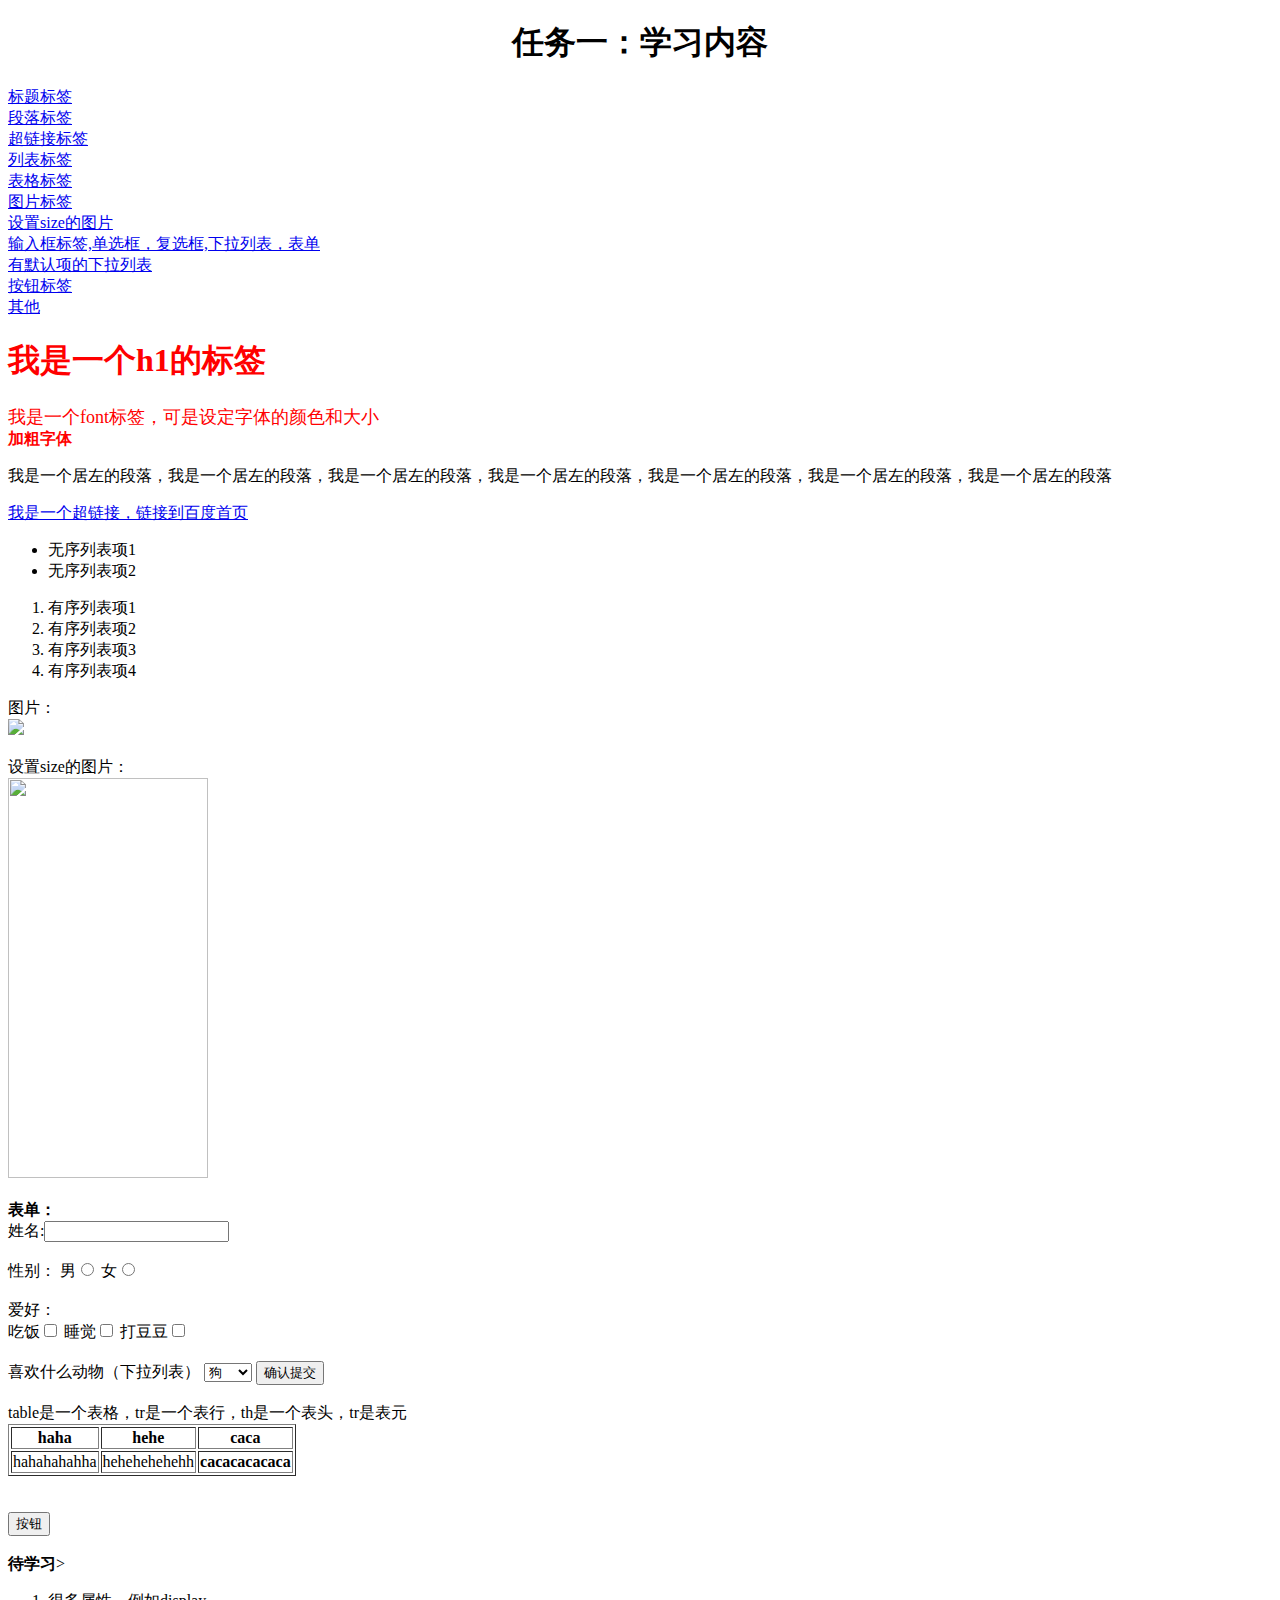
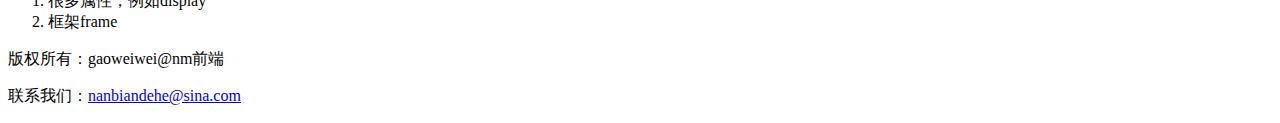
==== html/task1.html @ 766a2cad "Create task1.html" ====
<!DOCTYPE html>
<html>

<head>
    <title>mission one</title>
    <meta charset="utf-8">
    <style type="text/css">
    #title {color:red;}
    </style>

</head>

<body>
<h1 align="center">任务一：学习内容</h1>
<a href="#title">标题标签</a>
<br>
<a href="#para">段落标签</a>
<br>
<a href="#links">超链接标签</a>
<br>
<a href="#liebiao">列表标签</a>
<br>
<a href="#table">表格标签</a>
<br>
<a href="#pic1">图片标签</a>
<br>
<a href="#pic2">设置size的图片</a>
<br>
<a href="#input">输入框标签,单选框，复选框,下拉列表，表单</a>
<br>
<a href="#selector">有默认项的下拉列表</a>
<br>
<a href="#button">按钮标签</a>
<br>
<a href="#more">其他</a>

</div>
<div id="title">
<h1>我是一个h1的标签</h1>
<font color="red" size="4">我是一个font标签，可是设定字体的颜色和大小</font>
<br>
<b>加粗字体</b>

</div>


<div id="para">
<p align="left">我是一个居左的段落，我是一个居左的段落，我是一个居左的段落，我是一个居左的段落，我是一个居左的段落，我是一个居左的段落，我是一个居左的段落</p>


<div>
	<a href="https://www.baidu.com" target="_blank">我是一个超链接，链接到百度首页</a>
</div>

<div id="liebiao">
	<ul>
		<li>无序列表项1</li>
		<li>无序列表项2</li>
	</ul>
	<ol>
		<li>有序列表项1</li>
		<li>有序列表项2</li>
		<li>有序列表项3</li>
		<li>有序列表项4</li>
	</ol>
</div>
图片：

<div id="pic1">
	<img src="../img/task1-1.jpg" />
	
</div>
<br>
设置size的图片：
<div id="pic2">
	<img height="400" width="200" src="../img/task1-2.jpg" />
</div>
<br>
<b>表单：</b>
<div id="input">
<form id="form">
	姓名:<input type="text" name="firstname"> </input>
	<br><br>
	性别：
	男<input type="radio" name="sex" value="male"></input>
	女<input type="radio" name="sex" value="female"></input>
	<br><br>
	爱好：<br>
	吃饭<input type="checkbox" value="吃饭"></input>
	睡觉<input type="checkbox" value="睡觉"></input>
	打豆豆<input type="checkbox" value="打豆豆"></input>
	<br><br>
	喜欢什么动物（下拉列表）
		<select id="selector">
			<option value="dog">狗</option>
			<option value="cat">猫</option>
			<option value="bird">鸟</option>
			<option value="fish">鱼</option>
			<option value="tiger">老虎</option>
		</select>
<input type="submit" value="确认提交"></input>
	<br><br>
</form>
</div>
	table是一个表格，tr是一个表行，th是一个表头，tr是表元
	<table id="table" border="1">
		<tr>
			<th>haha</th>
			<th>hehe</th>
			<th>caca</th>
		</tr>
		<tr>
			<td>hahahahahha</td>
			<td>hehehehehehh</td>
			<th>cacacacacaca</th>
		</tr>

	</table>
	<br><br>
	<button id="button"> 按钮</button>
	<br><br>
	<b>待学习</b>>
	<div id="more">
	<ol>
	<li>很多属性，例如display</li>
	<li>框架frame</li>
	</ol>
	</div>
	<footer  >
		版权所有：gaoweiwei@nm前端
		<p>联系我们：<a href="nanbiandehe@sina.com" target="blank">nanbiandehe@sina.com</a></p>
	</footer>
</body>

</html>
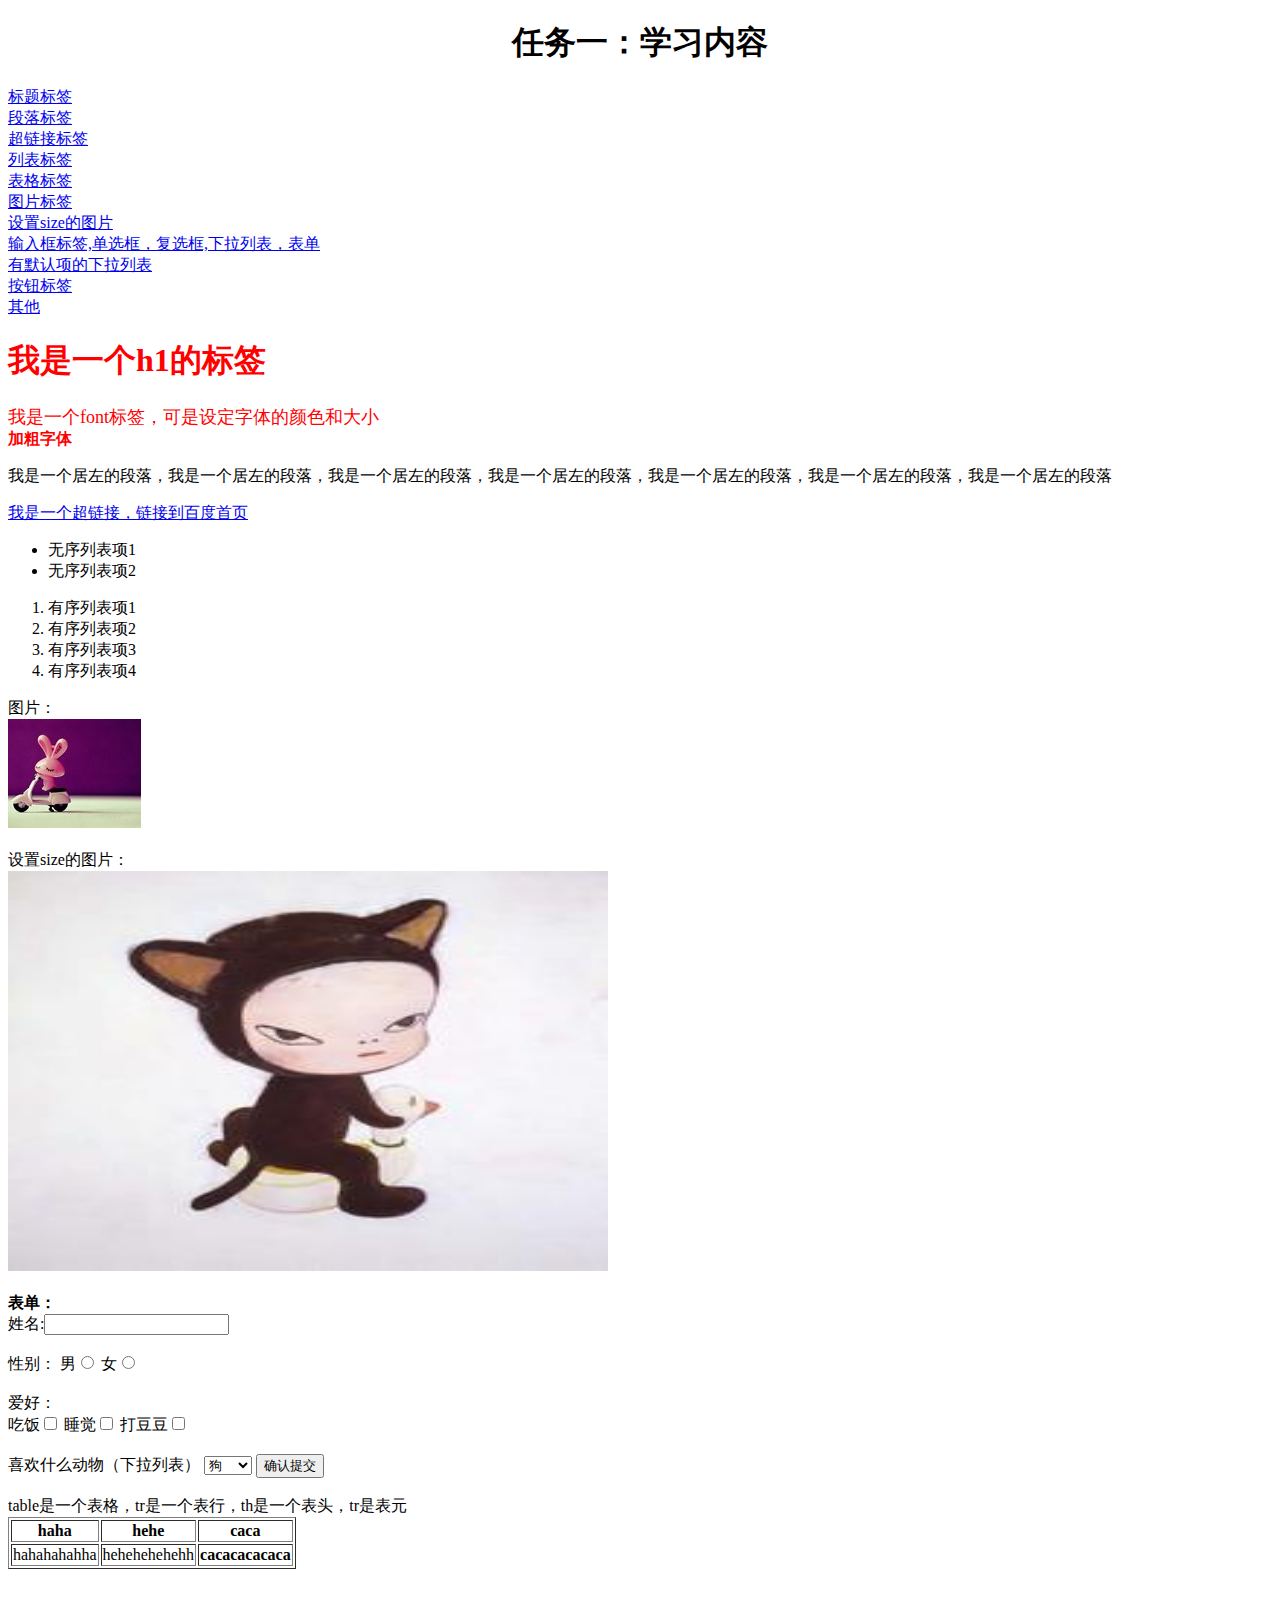
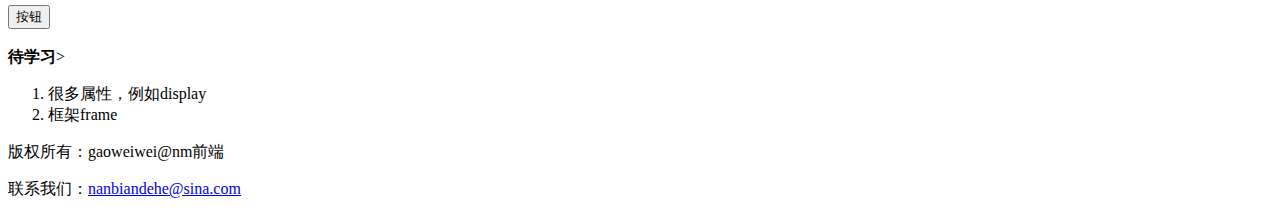
==== commit cefecb66: "Update task1.html" ====
--- a/html/task1.html
+++ b/html/task1.html
@@ -73,7 +73,7 @@
 <br>
 设置size的图片：
 <div id="pic2">
-	<img height="400" width="200" src="../img/task1-2.jpg" />
+	<img height="400" width="600" src="../img/task1-2.jpg" />
 </div>
 <br>
 <b>表单：</b>
